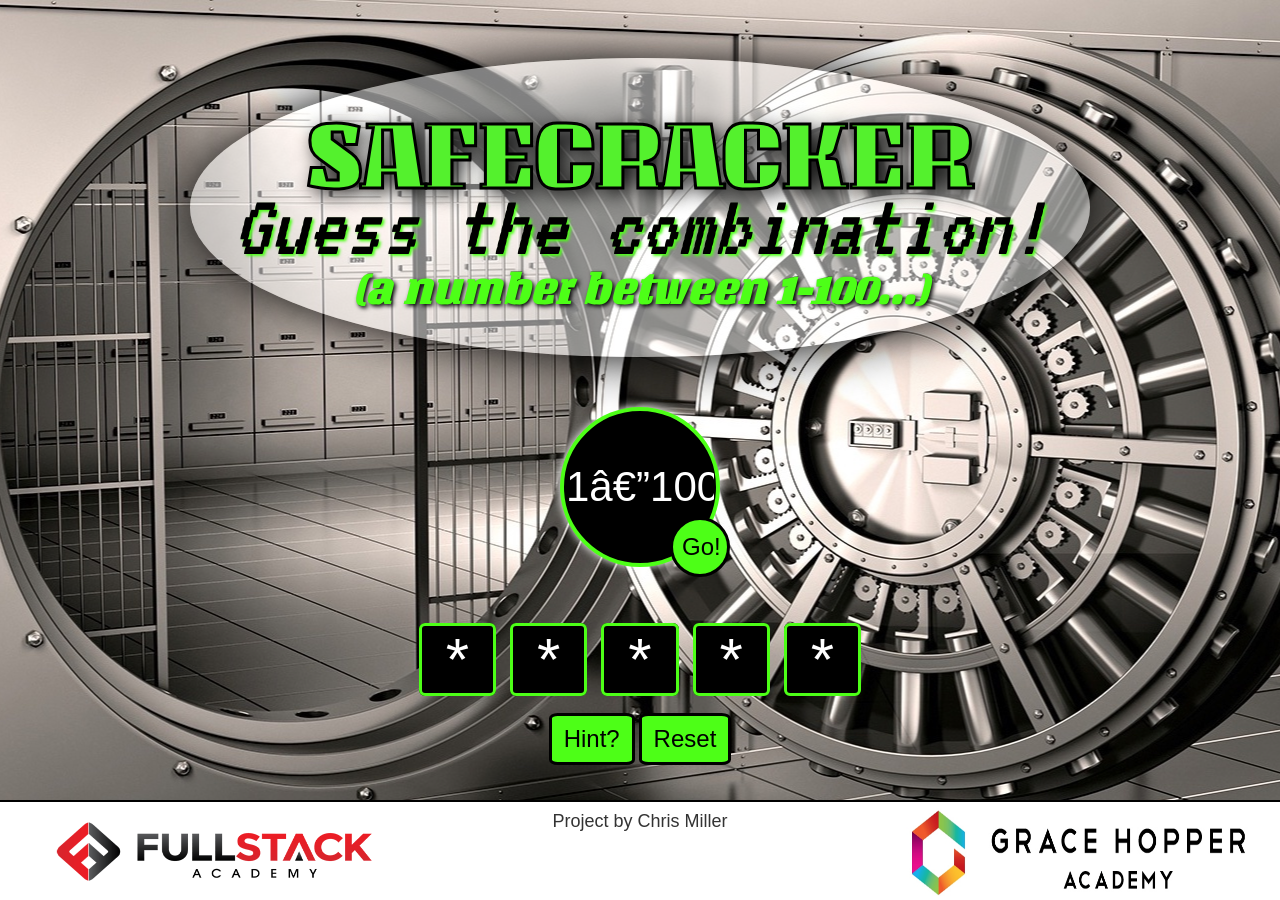
==== guessing-game.html @ e6506301 "initial commit" ====
<!DOCTYPE html>
<html lang="en">

<head>
    <title>Guessing Game</title>

    <link rel="stylesheet" href="https://maxcdn.bootstrapcdn.com/bootstrap/3.3.7/css/bootstrap.min.css" integrity="sha384-BVYiiSIFeK1dGmJRAkycuHAHRg32OmUcww7on3RYdg4Va+PmSTsz/K68vbdEjh4u"
        crossorigin="anonymous">
    <link rel='stylesheet' type="text/css" href="guessing-game.css">
    <link href="https://fonts.googleapis.com/css?family=VT323" rel="stylesheet">
    <link href="https://fonts.googleapis.com/css?family=Unlock" rel="stylesheet">

</head>

<body id="background" class="fluid-container">
    <div id="app" class="center">
        <div id="backdrop"></div>
        <div id='headers'>
            <h1 id='title'>
                SAFECRACKER
            </h1>
            <h3 id='subtitle'>
                <em>Guess the combination!</em>
            </h3>
            <h3 id='tagline'>
                <em>
                    <strong>(a number between 1-100...)</strong>
                </em>
            </h3>
        </div>

        <div id='main'>
            <div id='input-parent'>
                <input id="player-input" class="center" type="text" placeholder="1—100" maxlength="3" autofocus>
                <button id="submit-button" class="btn buttons-green">Go!</button>
            </div>
            <div id='guesses'>
                <ul id="guess-list">
                    <li class="guess">*</li>
                    <li class="guess">*</li>
                    <li class="guess">*</li>
                    <li class="guess">*</li>
                    <li class="guess">*</li>
                </ul>
            </div>
            <div id="menu-btns">
                <button id="hint" class="buttons-green btn">Hint?</button>
                <button id="reset" class="buttons-green btn">Reset</button>
            </div>

        </div>
    </div>

    <div id='footer' class="center">
        <div class="row">
            <div class='col-md-4'>
                <img src='fa-logo@2x.png'></img>
            </div>

            <div class='col-md-4'>
                <h4>Project by Chris Miller</h4>
            </div>

            <div class='col-md-4'>
                <img src='grace_hopper_academy.png'></img>
            </div>


        </div>
    </div>
    <script src="http://code.jquery.com/jquery-3.3.1.js" integrity="sha256-2Kok7MbOyxpgUVvAk/HJ2jigOSYS2auK4Pfzbm7uH60=" crossorigin="anonymous"></script>
    <script src='/Users/chrismiller/Documents/Fullstack/Guessing Game/guessing-game.js'></script>
</body>

</html>
---- guessing-game.css ----
.center {
    text-align: center;
}

#input-parent{
    width: 160px;
    margin: 50px auto;
    position: relative;
}

#player-input {
    width: 160px;
    height: 160px;
    color: white;
    border-radius: 50%;
    border: 4px rgb(77, 255, 23) solid;
    background-color:black;
    font-size: 42px;
}

#player-input:focus{
    color: white;
    border: 4px rgb(77, 255, 23) solid;
    background-color:black;
    outline: none;
    box-shadow: 0px 0px 10px white;
}

#player-input::placeholder {
    color:white;
}

#player-input:focus::placeholder {
    color:white;
}


#submit-button{
    width: 60px;
    height: 60px;
    position: absolute;
    top: 110px;
    left: 110px;
    border-radius: 50%;
    padding-left: 9px;
}

ul {
    list-style: none;
    padding: 0;
}

.guess {
    display: inline;
    padding: 0px 24px;
    border: 3px solid rgb(77, 255, 23);
    margin: 5px;
    background-color: black;    
    border-radius: 6px;
    font-size: 60px;
    color: white;
}

#footer {
    width: 100%;
    max-height: 100px;
    border-top: solid 2px black;
    background-color: white;
    position: fixed;
    bottom: 0;
}

img {
    width: 350px;
    height: 100px;
}

#background {    
    background-image: url('bankvault.jpg');
    background-position: top;
    min-width: 1000px;
}

#app {
    min-width: 100%;
    position: fixed;
    top: 100px;
    
}


#title {
    font-family: 'Unlock', monospace;
    font-size: 100px;
    color: rgb(84, 241, 45);
    text-shadow: black 5px 5px 20px;
    -webkit-text-stroke-width: 3px;
    -webkit-text-stroke-color: black;
    margin: 0;
    position: relative;
}

#subtitle {
    font-family: 'VT323', monospace;
    font-size: 92px;
    color: black;
    text-shadow: rgb(77, 255, 23) 2px 2px 3px;
    margin: 0;
    position: relative;
    bottom: 34px;
    min-width: 1000px;
}

#tagline {
    font-family: 'Unlock', monospace;
    font-size: 42px;
    color: rgb(77, 255, 23);
    text-shadow: black 2px 2px 4px;
    margin: 0;
    position: relative;
    bottom: 44px;
    min-width: 1000px;
    -webkit-text-stroke-width: .001px;
    -webkit-text-stroke-color: black;
}

#backdrop {
    background-color: rgba(256, 256, 256, .5);
    margin: auto;
    position: absolute;
    top: 0; left: 0; bottom: 0; right: 0;
    width: 900px;
    height: 45%;
    top: -450px;
    box-shadow: 1px 1px 50px black;
    border-radius: 50%;
}

.buttons-green {
    color: black;
    font-size: 24px;
    background-color: rgb(77, 255, 23);
    border: solid black 3px;
    border-radius: 10%;
}

.buttons-green:hover {
    color: white;
    background-color: black;
    border: solid rgb(77, 255, 23) 3px;
}

.buttons-green:focus,
.buttons-green.focus {
    outline: none;
    box-shadow: 0px 0px 10px white;
}

.buttons-green:active,
.buttons-green.active,
.open > .dropdown-toggle.buttons-green {
    color: black;
    background-color: rgb(77, 255, 23);
    border: solid black 3px;
    outline: none;
    box-shadow: 0px 0px 10px white;
}

.buttons-green:active:hover,
.buttons-green.active:hover,
.open > .dropdown-toggle.buttons-green:hover,
.buttons-green:active:focus,
.buttons-green.active:focus,
.open > .dropdown-toggle.buttons-green:focus,
.buttons-green:active.focus,
.buttons-green.active.focus,
.open > .dropdown-toggle.buttons-green.focus {
    color: black;
    background-color: rgb(77, 255, 23);
    border: solid black 3px;
    outline: none;
    box-shadow: 0px 0px 10px white;
}
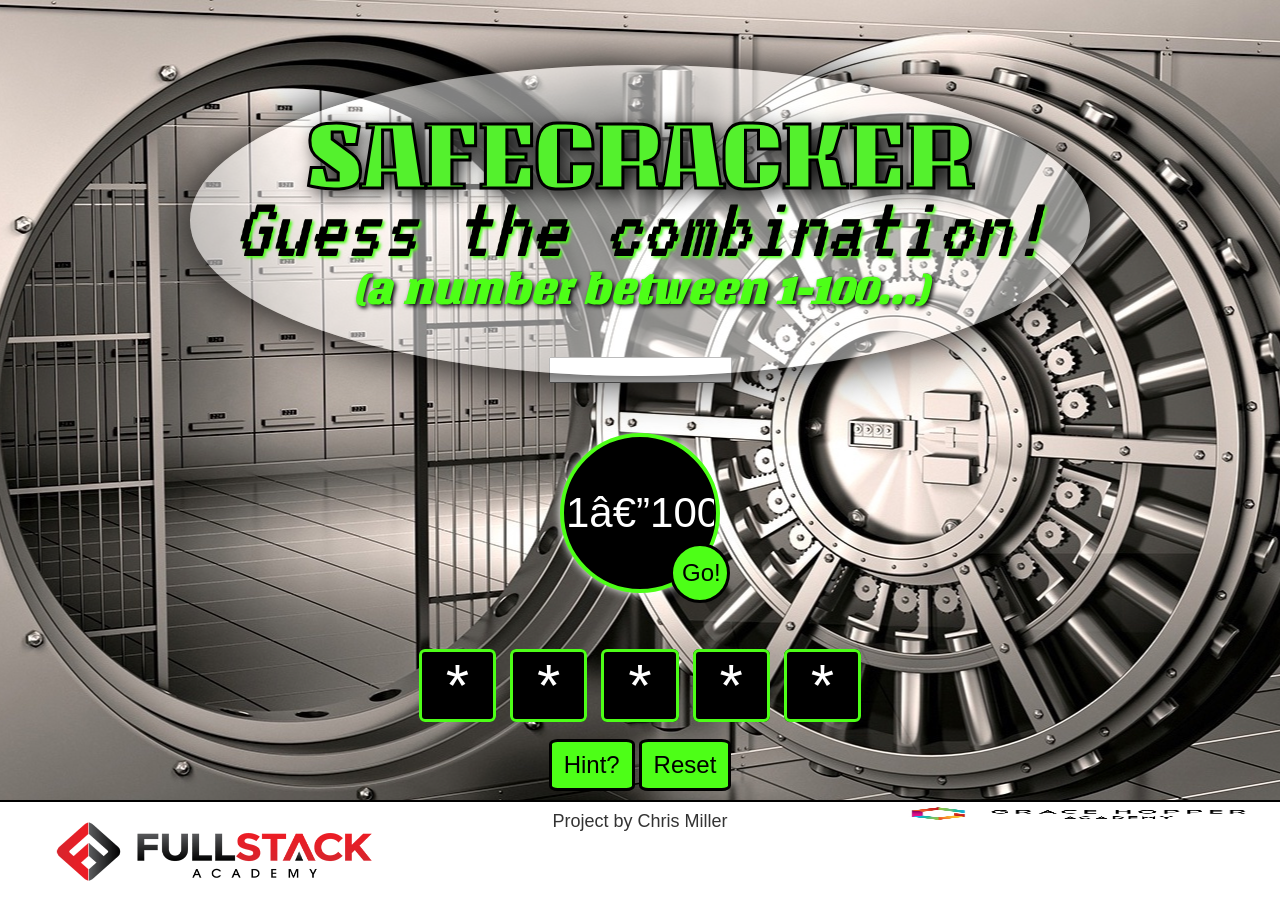
==== commit 110a820c: "update 2-20" ====
--- a/guessing-game.html
+++ b/guessing-game.html
@@ -28,11 +28,17 @@
                 </em>
             </h3>
         </div>
-
+        <section class="section section--no-theme">
+            <div class="container">
+                <div class="no-theme-box">
+                    <input type="text" id="no-theme">
+                </div>
+            </div>
+        </section>
         <div id='main'>
             <div id='input-parent'>
                 <input id="player-input" class="center" type="text" placeholder="1—100" maxlength="3" autofocus>
-                <button id="submit-button" class="btn buttons-green">Go!</button>
+                <button id="submit-button" class="circle btn buttons-green">Go!</button>
             </div>
             <div id='guesses'>
                 <ul id="guess-list">
@@ -44,8 +50,8 @@
                 </ul>
             </div>
             <div id="menu-btns">
-                <button id="hint" class="buttons-green btn">Hint?</button>
-                <button id="reset" class="buttons-green btn">Reset</button>
+                <button id="hint-btn" class="buttons-green btn">Hint?</button>
+                <button id="reset-btn" class="buttons-green btn">Reset</button>
             </div>
 
         </div>
@@ -54,7 +60,7 @@
     <div id='footer' class="center">
         <div class="row">
             <div class='col-md-4'>
-                <img src='fa-logo@2x.png'></img>
+                <img id='fullstack' src='fa-logo@2x.png'></img>
             </div>
 
             <div class='col-md-4'>
@@ -62,7 +68,7 @@
             </div>
 
             <div class='col-md-4'>
-                <img src='grace_hopper_academy.png'></img>
+                <img id='grace-hopper' src='grace_hopper_academy.png'></img>
             </div>
 
 
--- a/guessing-game.css
+++ b/guessing-game.css
@@ -70,9 +70,16 @@
     bottom: 0;
 }
 
-img {
+#fullstack {
     width: 350px;
     height: 100px;
+}
+
+#grace-hopper {
+    width: 350px;
+    height: 15px;
+    margin-top: auto;
+    margin-bottom: auto;
 }
 
 #background {    
@@ -107,7 +114,7 @@
     text-shadow: rgb(77, 255, 23) 2px 2px 3px;
     margin: 0;
     position: relative;
-    bottom: 34px;
+    bottom: 32px;
     min-width: 1000px;
 }
 
@@ -154,6 +161,7 @@
 .buttons-green.focus {
     outline: none;
     box-shadow: 0px 0px 10px white;
+    color: white;
 }
 
 .buttons-green:active,
@@ -180,4 +188,4 @@
     border: solid black 3px;
     outline: none;
     box-shadow: 0px 0px 10px white;
-}+}   
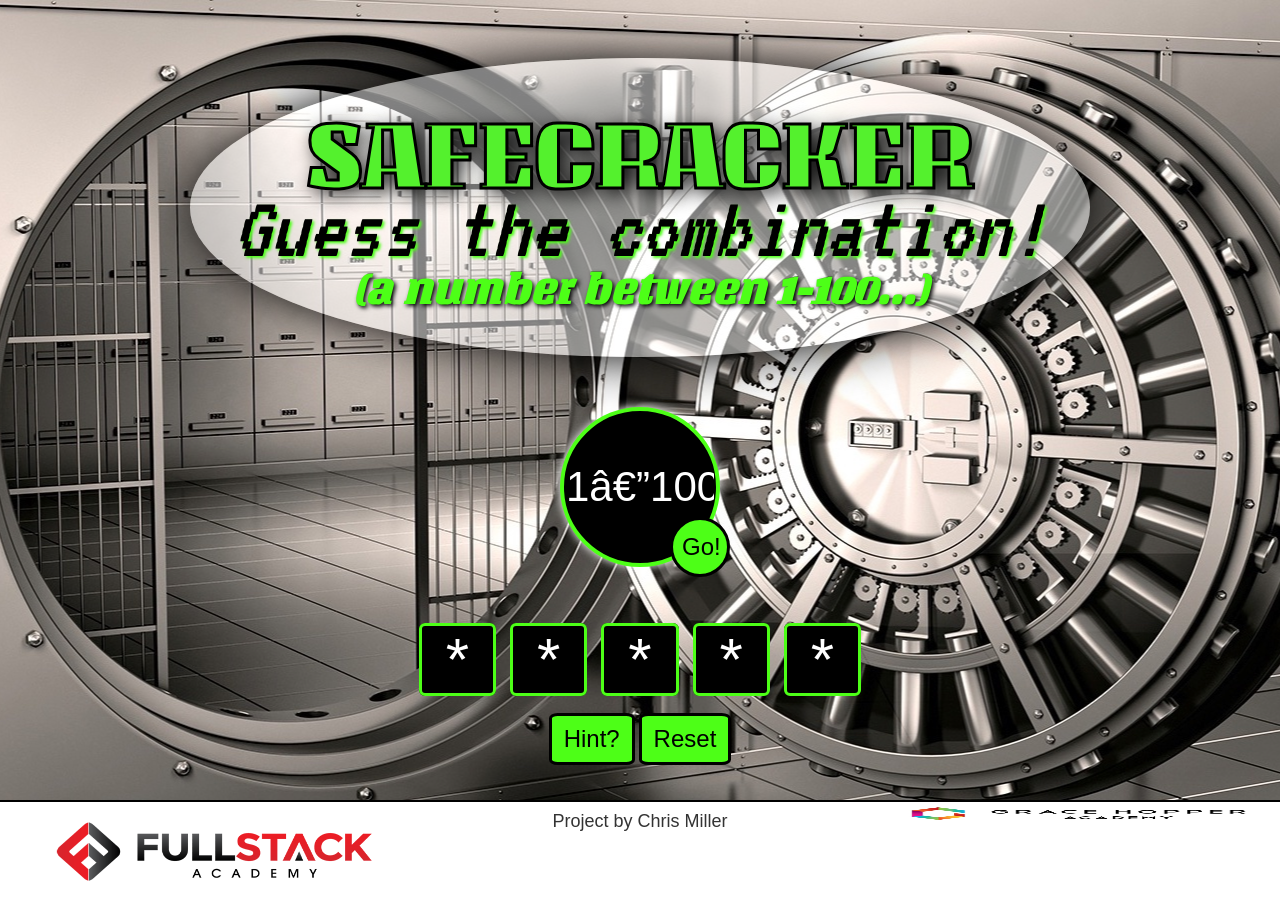
==== commit e048b4b6: "changes;" ====
--- a/guessing-game.html
+++ b/guessing-game.html
@@ -28,13 +28,6 @@
                 </em>
             </h3>
         </div>
-        <section class="section section--no-theme">
-            <div class="container">
-                <div class="no-theme-box">
-                    <input type="text" id="no-theme">
-                </div>
-            </div>
-        </section>
         <div id='main'>
             <div id='input-parent'>
                 <input id="player-input" class="center" type="text" placeholder="1—100" maxlength="3" autofocus>
@@ -75,7 +68,7 @@
         </div>
     </div>
     <script src="http://code.jquery.com/jquery-3.3.1.js" integrity="sha256-2Kok7MbOyxpgUVvAk/HJ2jigOSYS2auK4Pfzbm7uH60=" crossorigin="anonymous"></script>
-    <script src='/Users/chrismiller/Documents/Fullstack/Guessing Game/guessing-game.js'></script>
+    <script src='guessing-game.js'></script>
 </body>
 
 </html>
